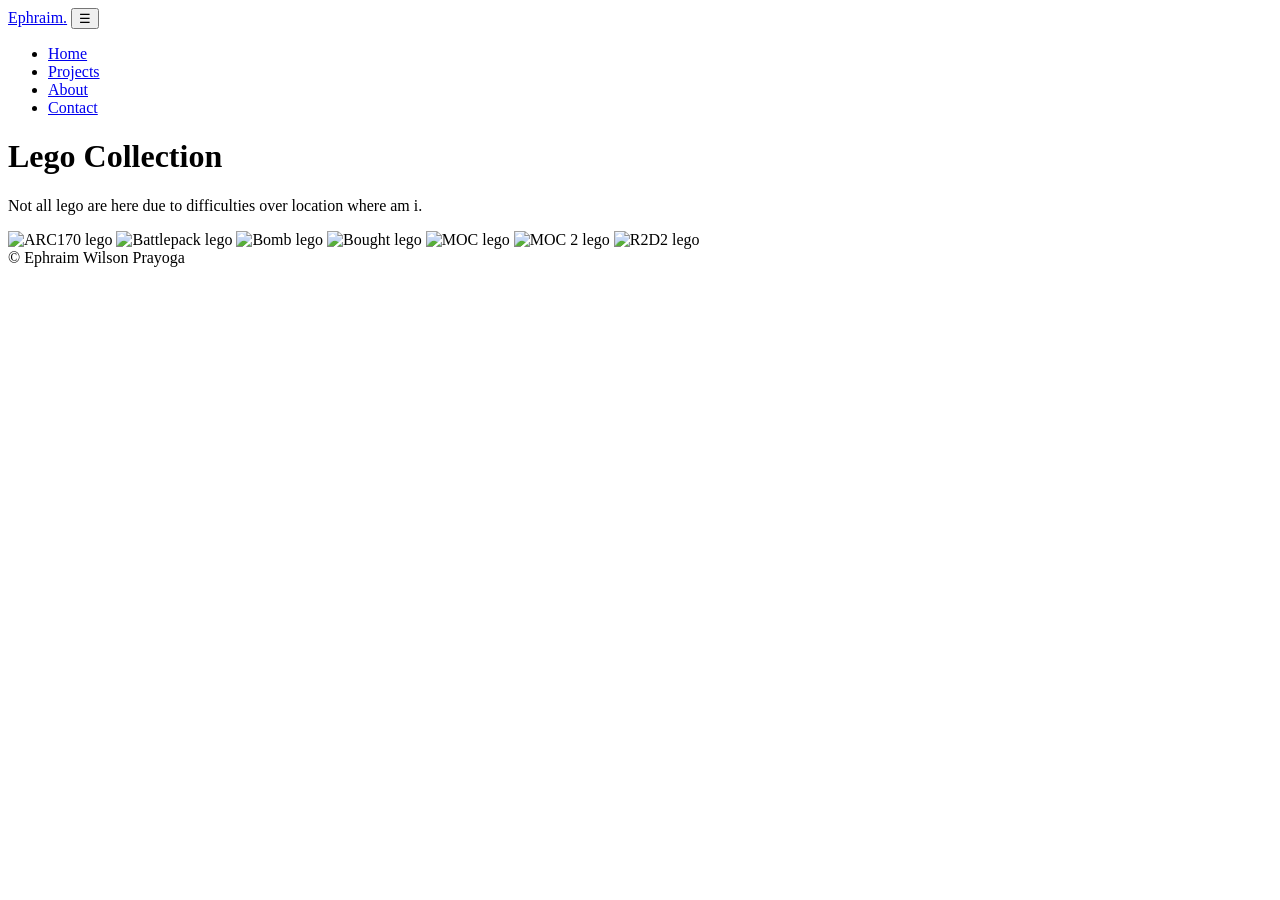
==== lego.html @ db517146 "Add files via upload" ====
<!DOCTYPE html>
<html lang="en">
<head>
    <meta charset="UTF-8">
    <meta name="viewport" content="width=device-width, initial-scale=1.0">
    <title>Lego Collection</title>
    <link rel="icon" type="image/x-icon" href="../Asset/favicon_io_zip/favicon.ico">
    <link rel="icon" type="image/svg+xml" href="../Asset/favicon_io_zip/favicon.svg">
    <link rel="apple-touch-icon" href="../Asset/favicon_io_zip/apple-touch-icon.png">
    <link rel="icon" type="image/png" sizes="32x32" href="../Asset/favicon_io_zip/favicon-32x32.png">
    <link rel="icon" type="image/png" sizes="16x16" href="../Asset/favicon_io_zip/favicon-16x16.png">
    <link rel="stylesheet" href="../Asset/css/script.css">
</head>
<body>
    <header class="site-header">
        <div class="container header-inner">
            <a class="brand" href="Index.html">Ephraim<span class="accent">.</span></a>
            <button id="menuToggle" class="menu-toggle" aria-label="Toggle menu">☰</button>
            <nav class="nav" id="nav">
                <ul>
                    <li><a href="Index.html#home">Home</a></li>
                    <li><a href="Index.html#projects">Projects</a></li>
                    <li><a href="Index.html#about">About</a></li>
                    <li><a href="Index.html#contact">Contact</a></li>
                </ul>
            </nav>
        </div>
    </header>

    <main class="container">
        <h1>Lego Collection</h1>
        <p>Not all lego are here due to difficulties over location where am i.</p>
        <div class="thumbs lego-grid">
            <img src="../Asset/image/ARC170%20lego.jpeg" alt="ARC170 lego">
            <img src="../Asset/image/battlepack%20lego.jpeg" alt="Battlepack lego">
            <img src="../Asset/image/Bomb%20Lego.jpeg" alt="Bomb lego">
            <img src="../Asset/image/bought%20lego.jpeg" alt="Bought lego">
            <img src="../Asset/image/MOC%20lego.jpeg" alt="MOC lego">
            <img src="../Asset/image/moc2%20lego.jpeg" alt="MOC 2 lego">
            <img src="../Asset/image/R2D2%20lwgo.jpeg" alt="R2D2 lego">
        </div>
    </main>

    <footer class="site-footer">
        <div class="container footer-inner">
            <div>© <span id="year"></span> Ephraim Wilson Prayoga</div>
        </div>
    </footer>

    <script src="../Asset/js/script.js"></script>
</body>
</html>
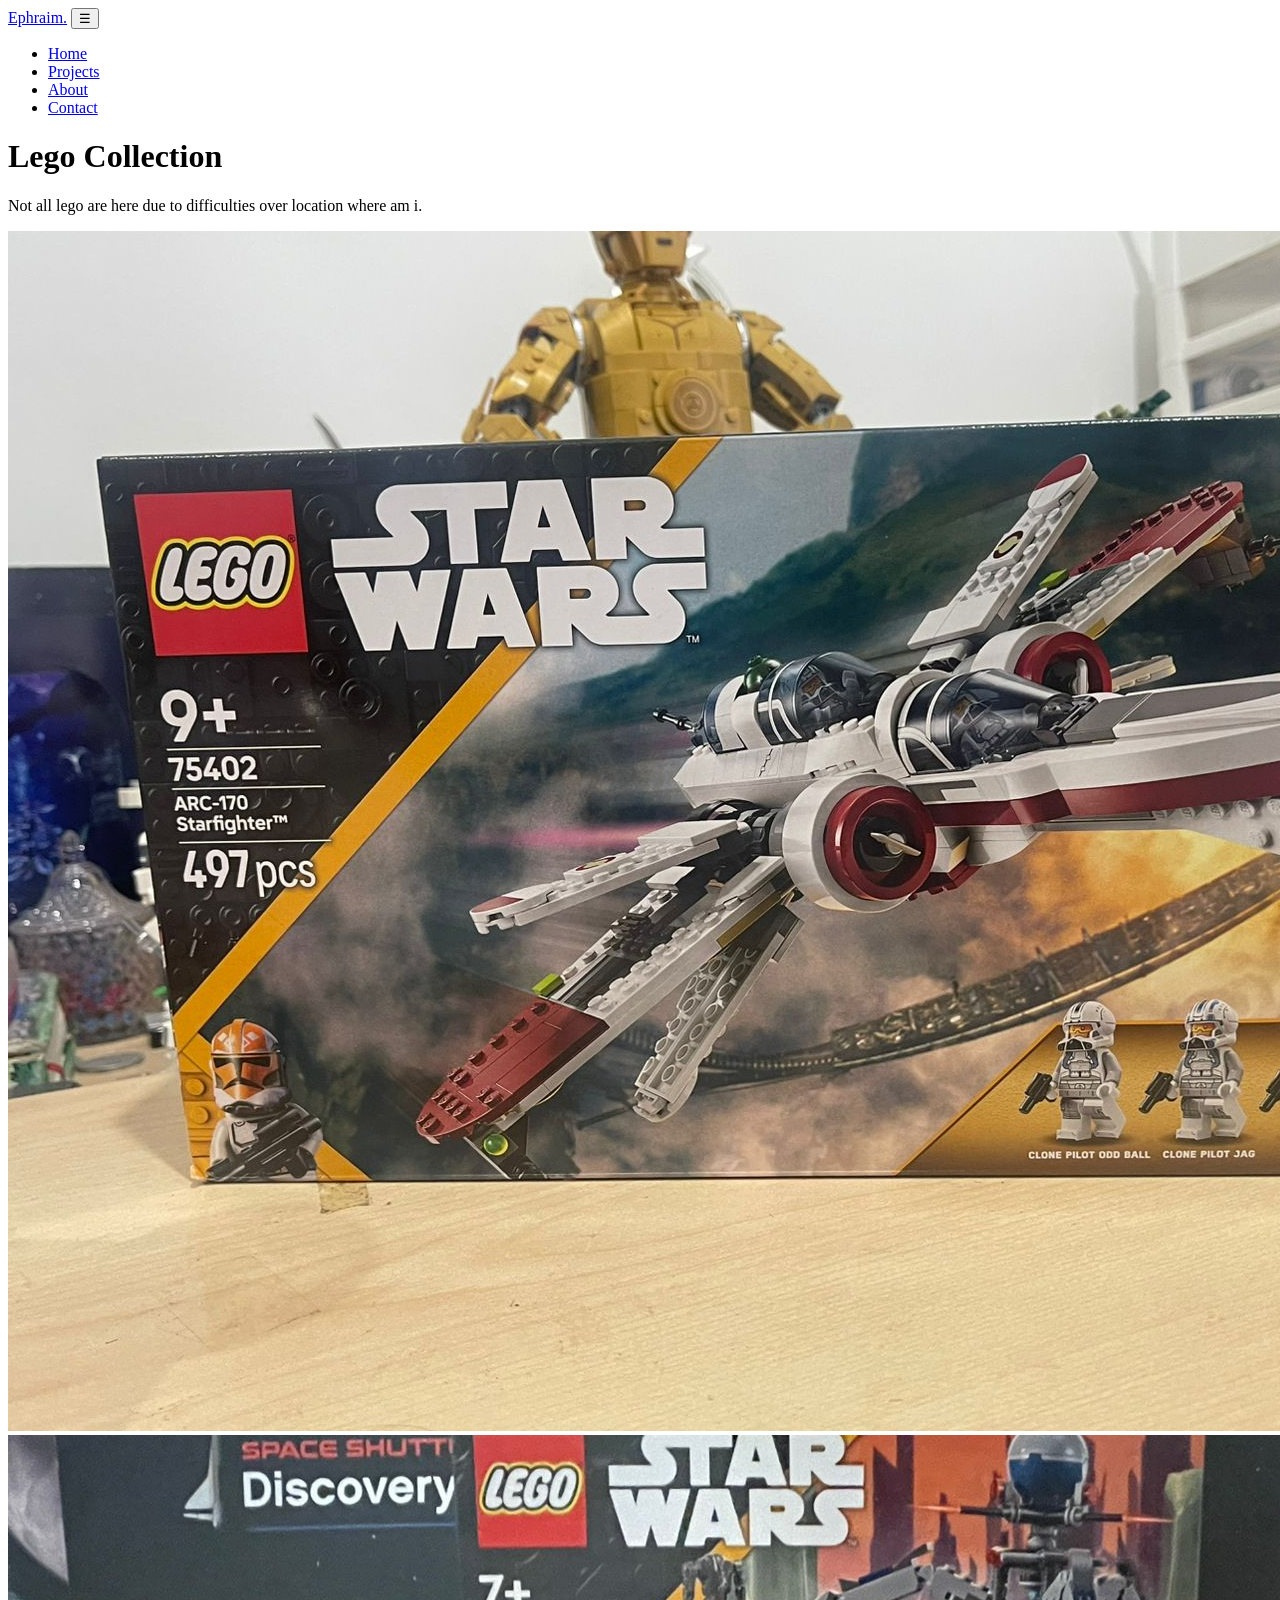
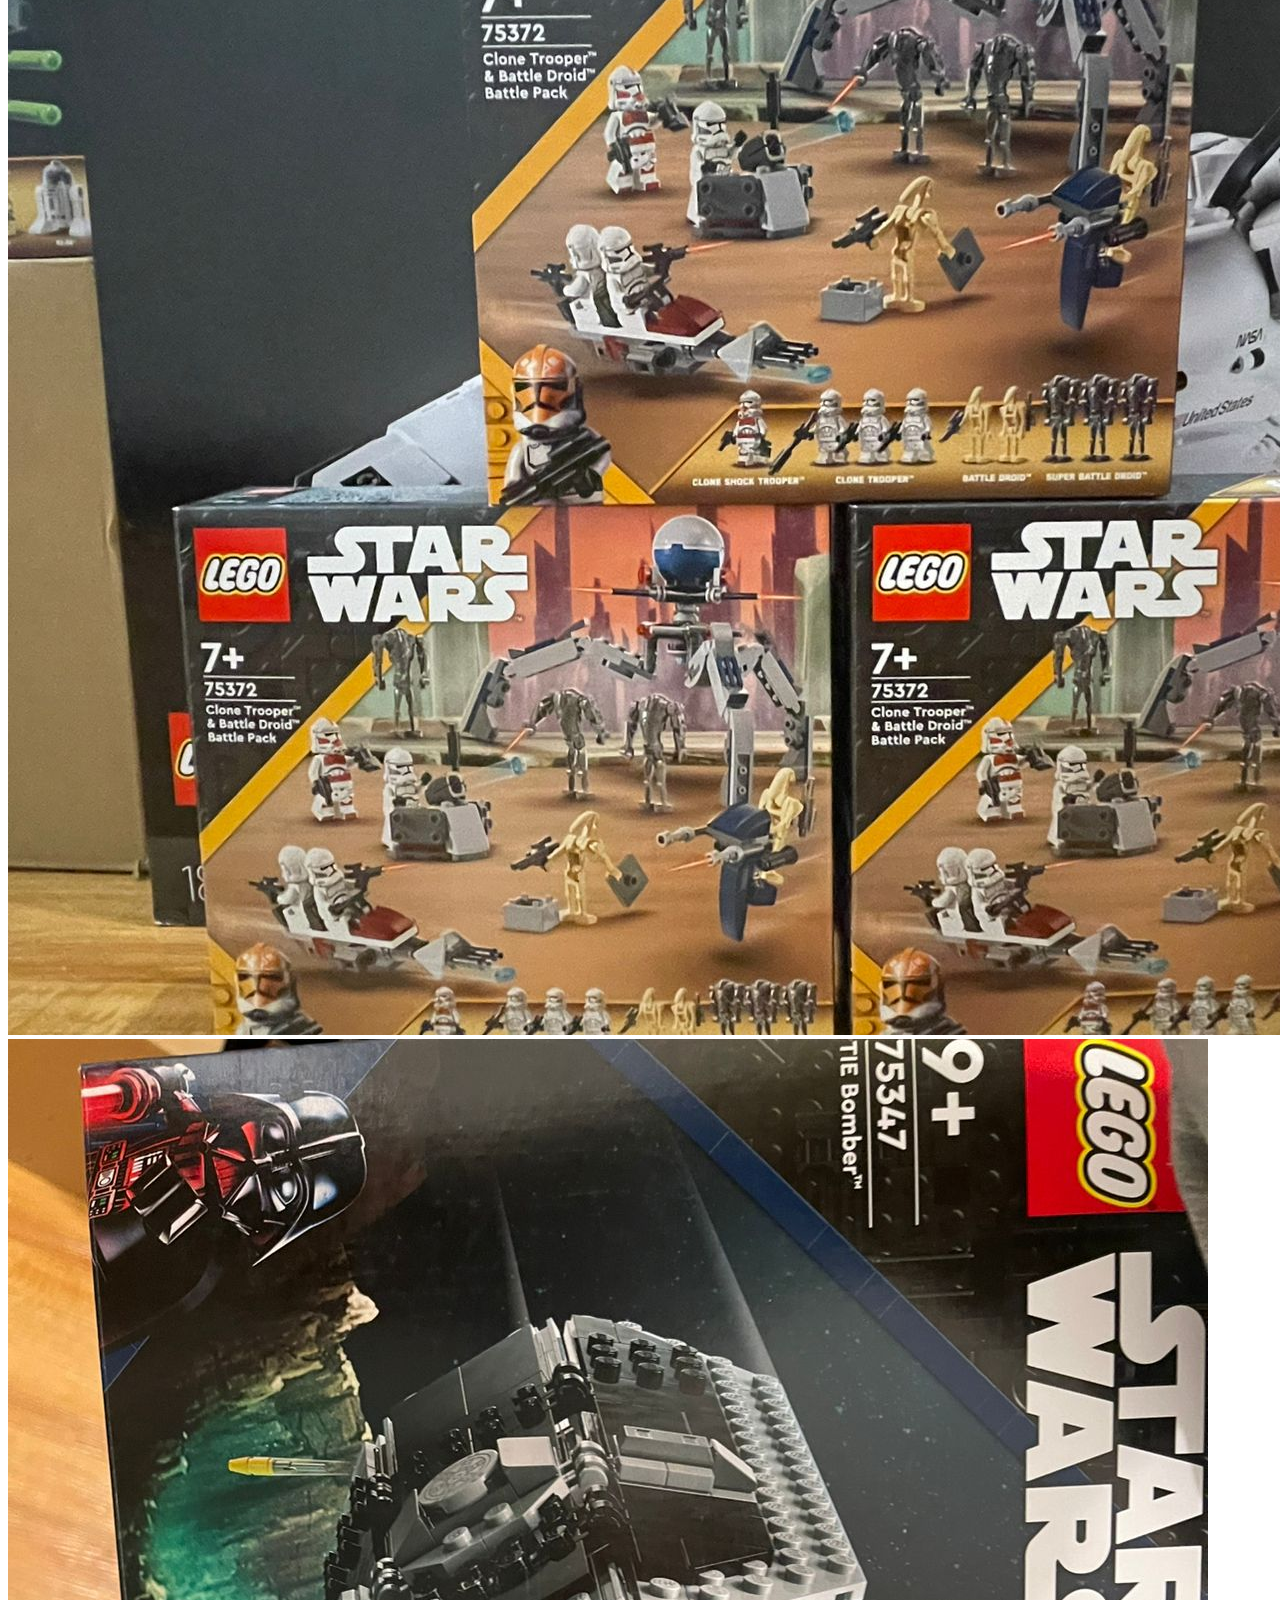
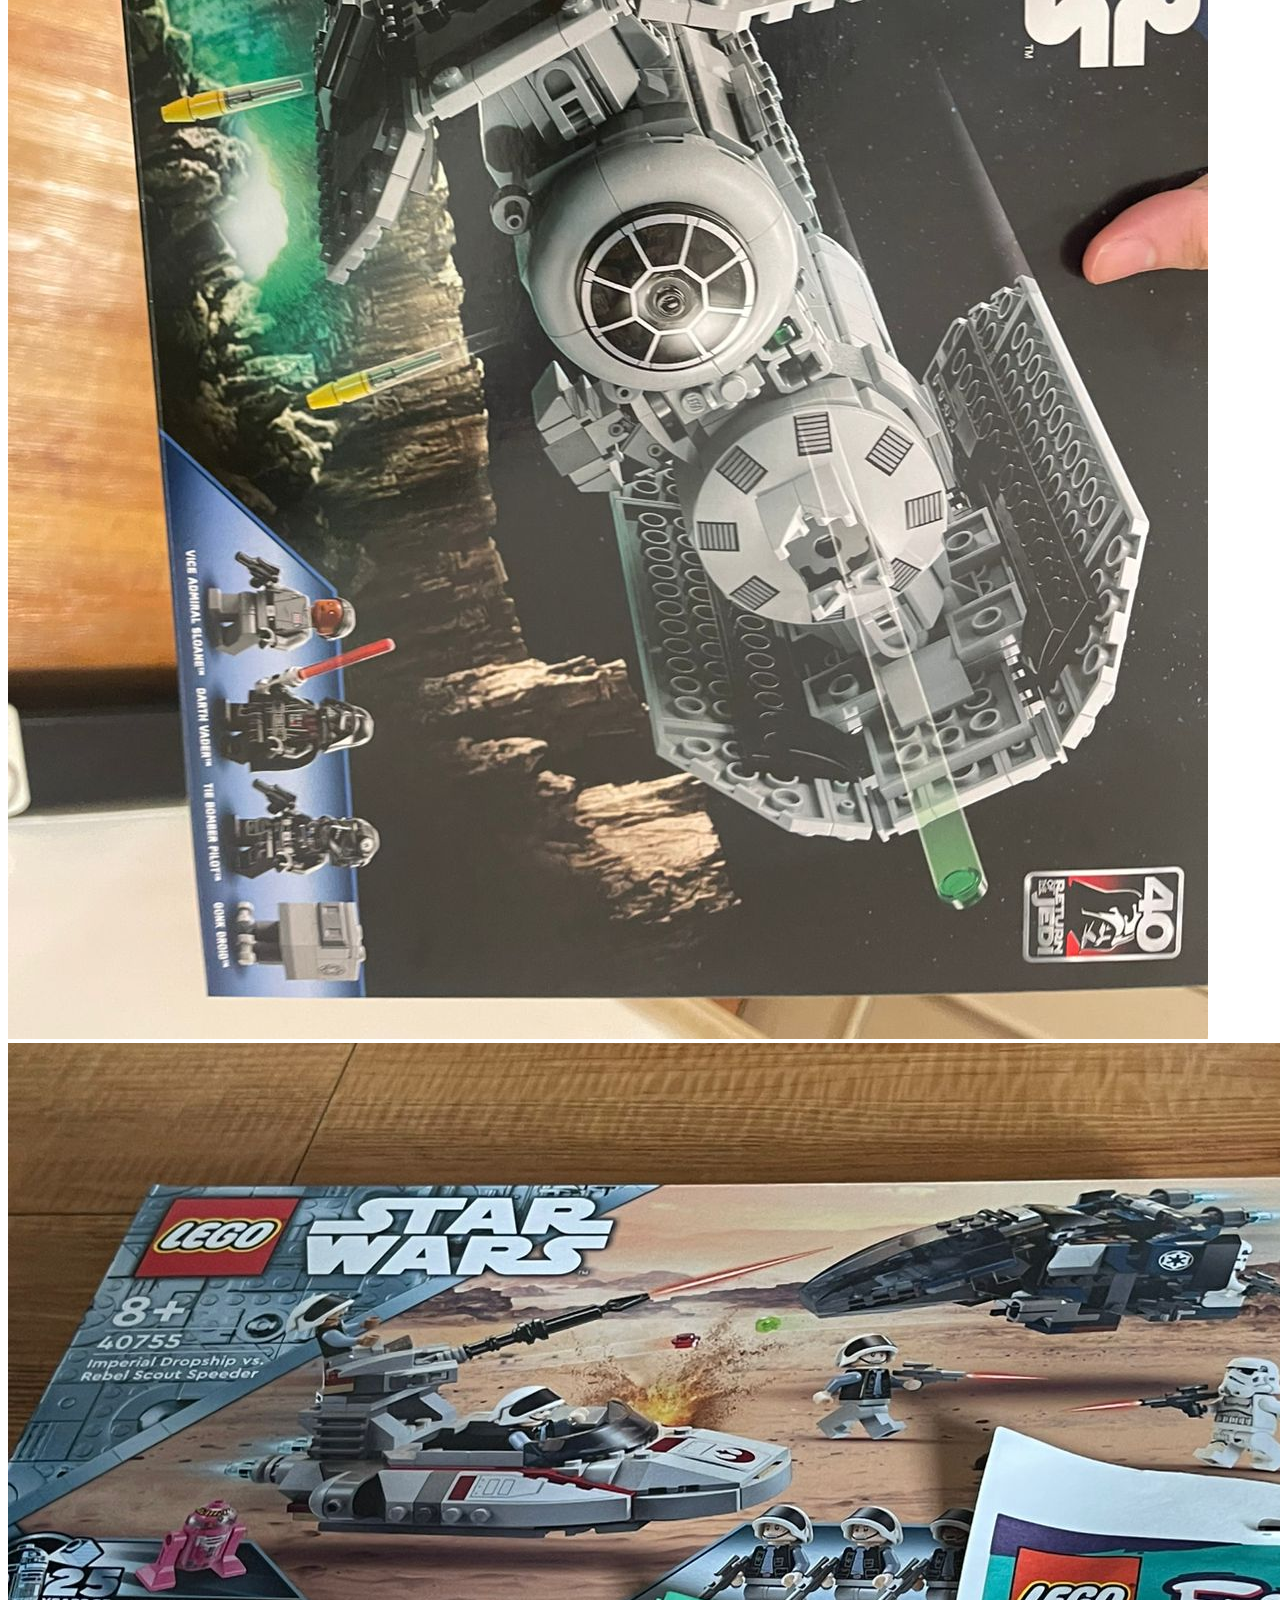
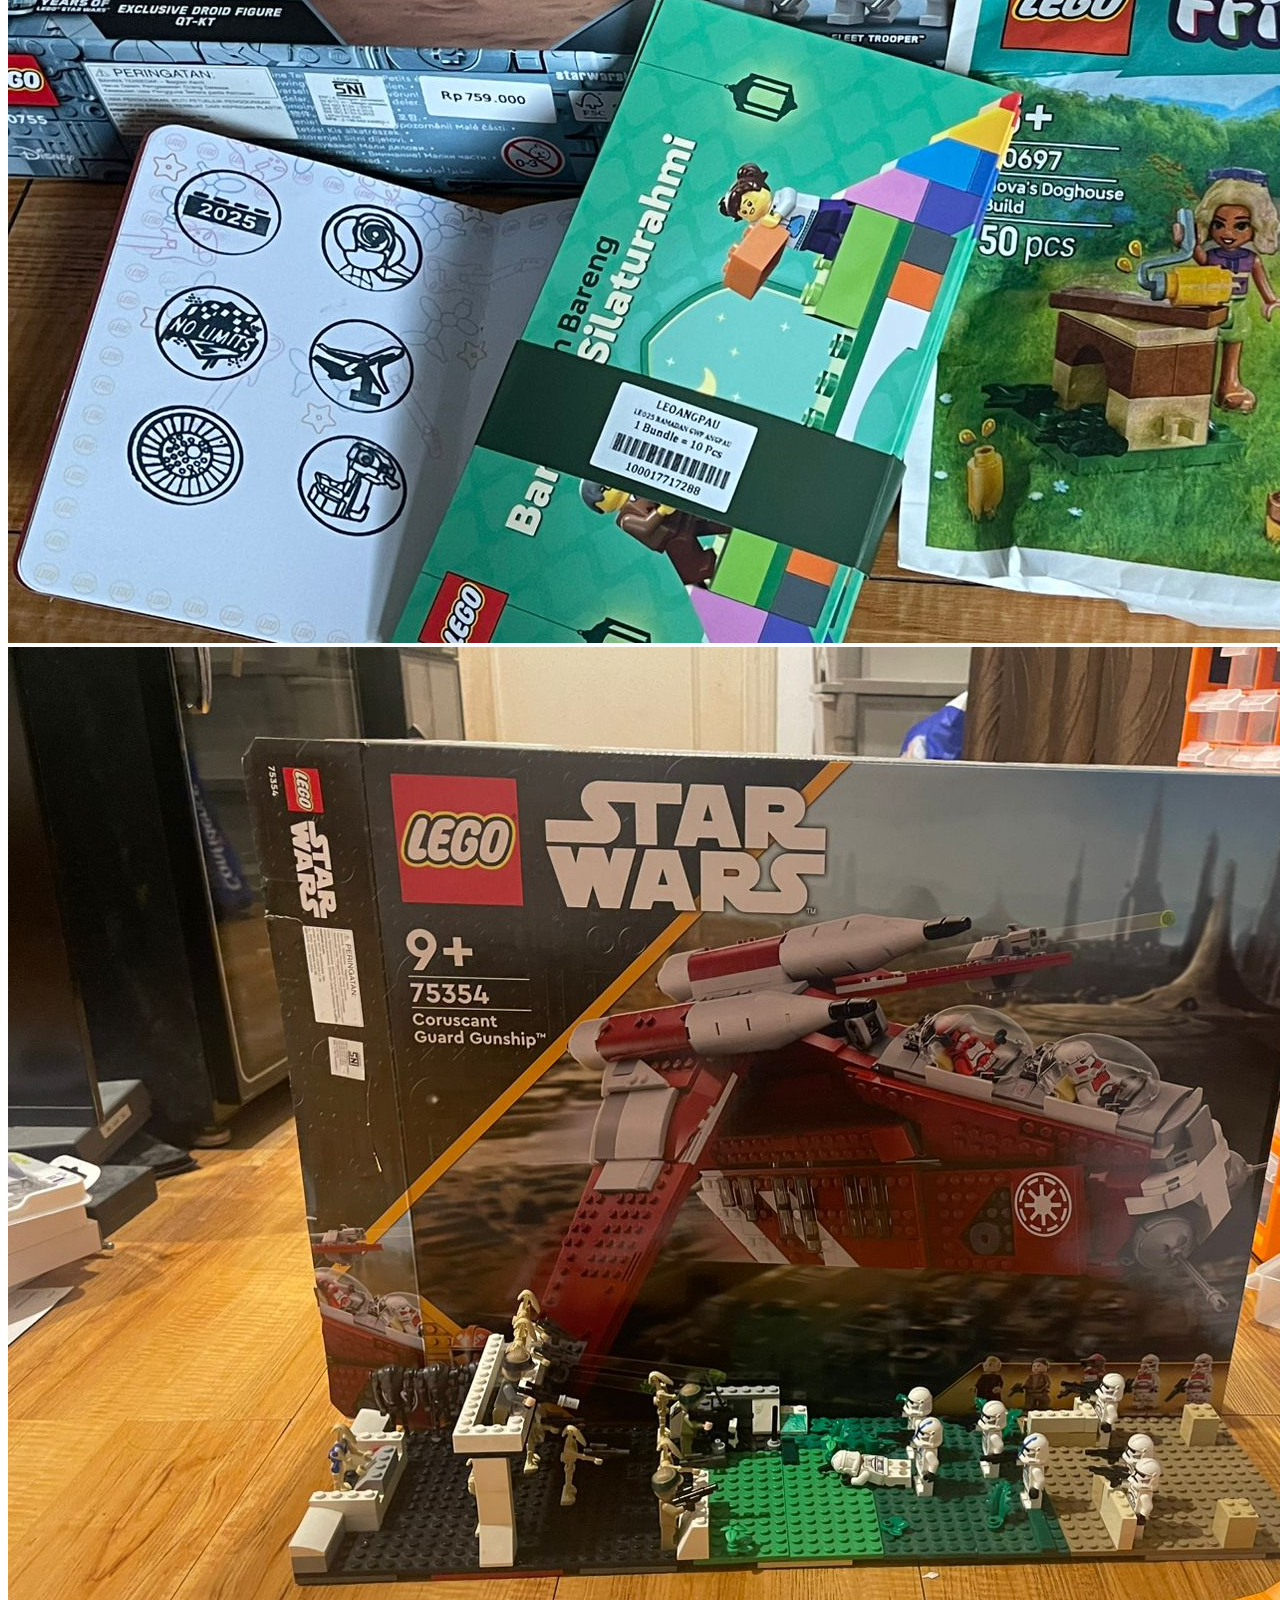
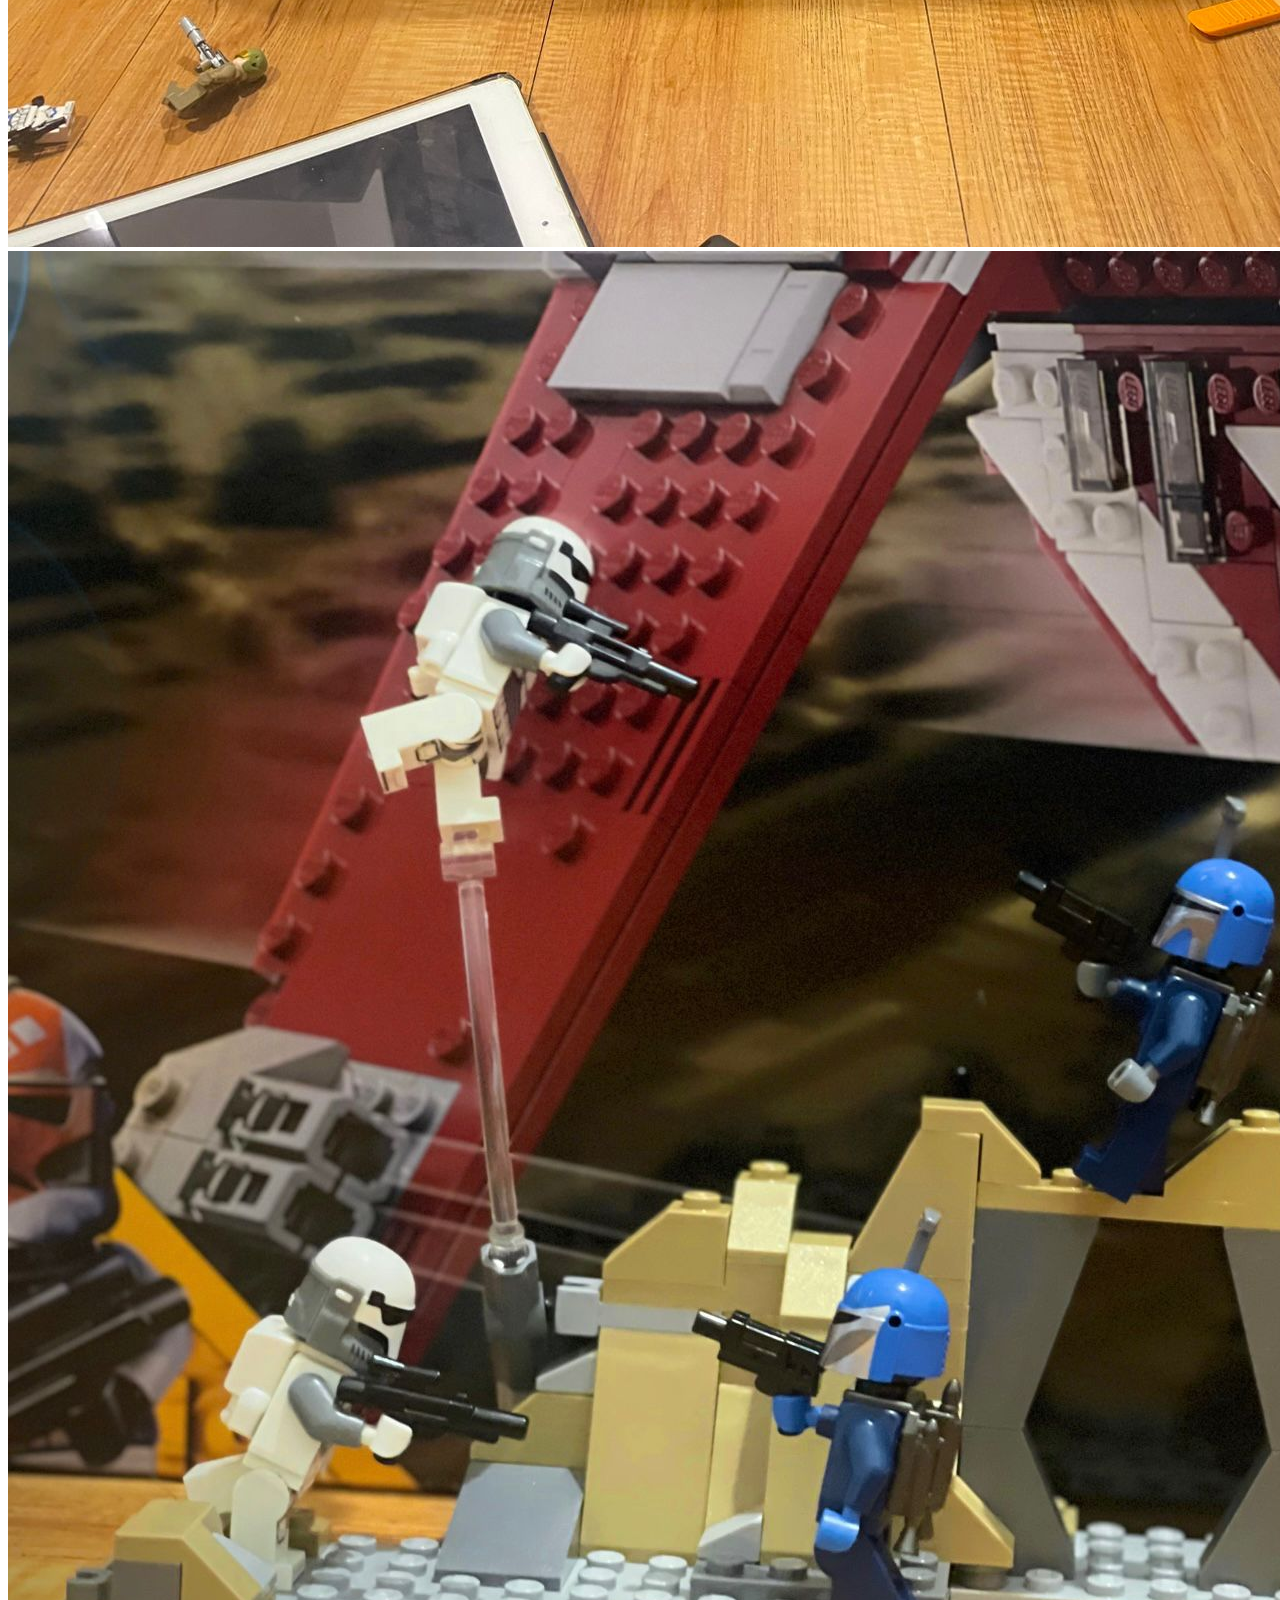
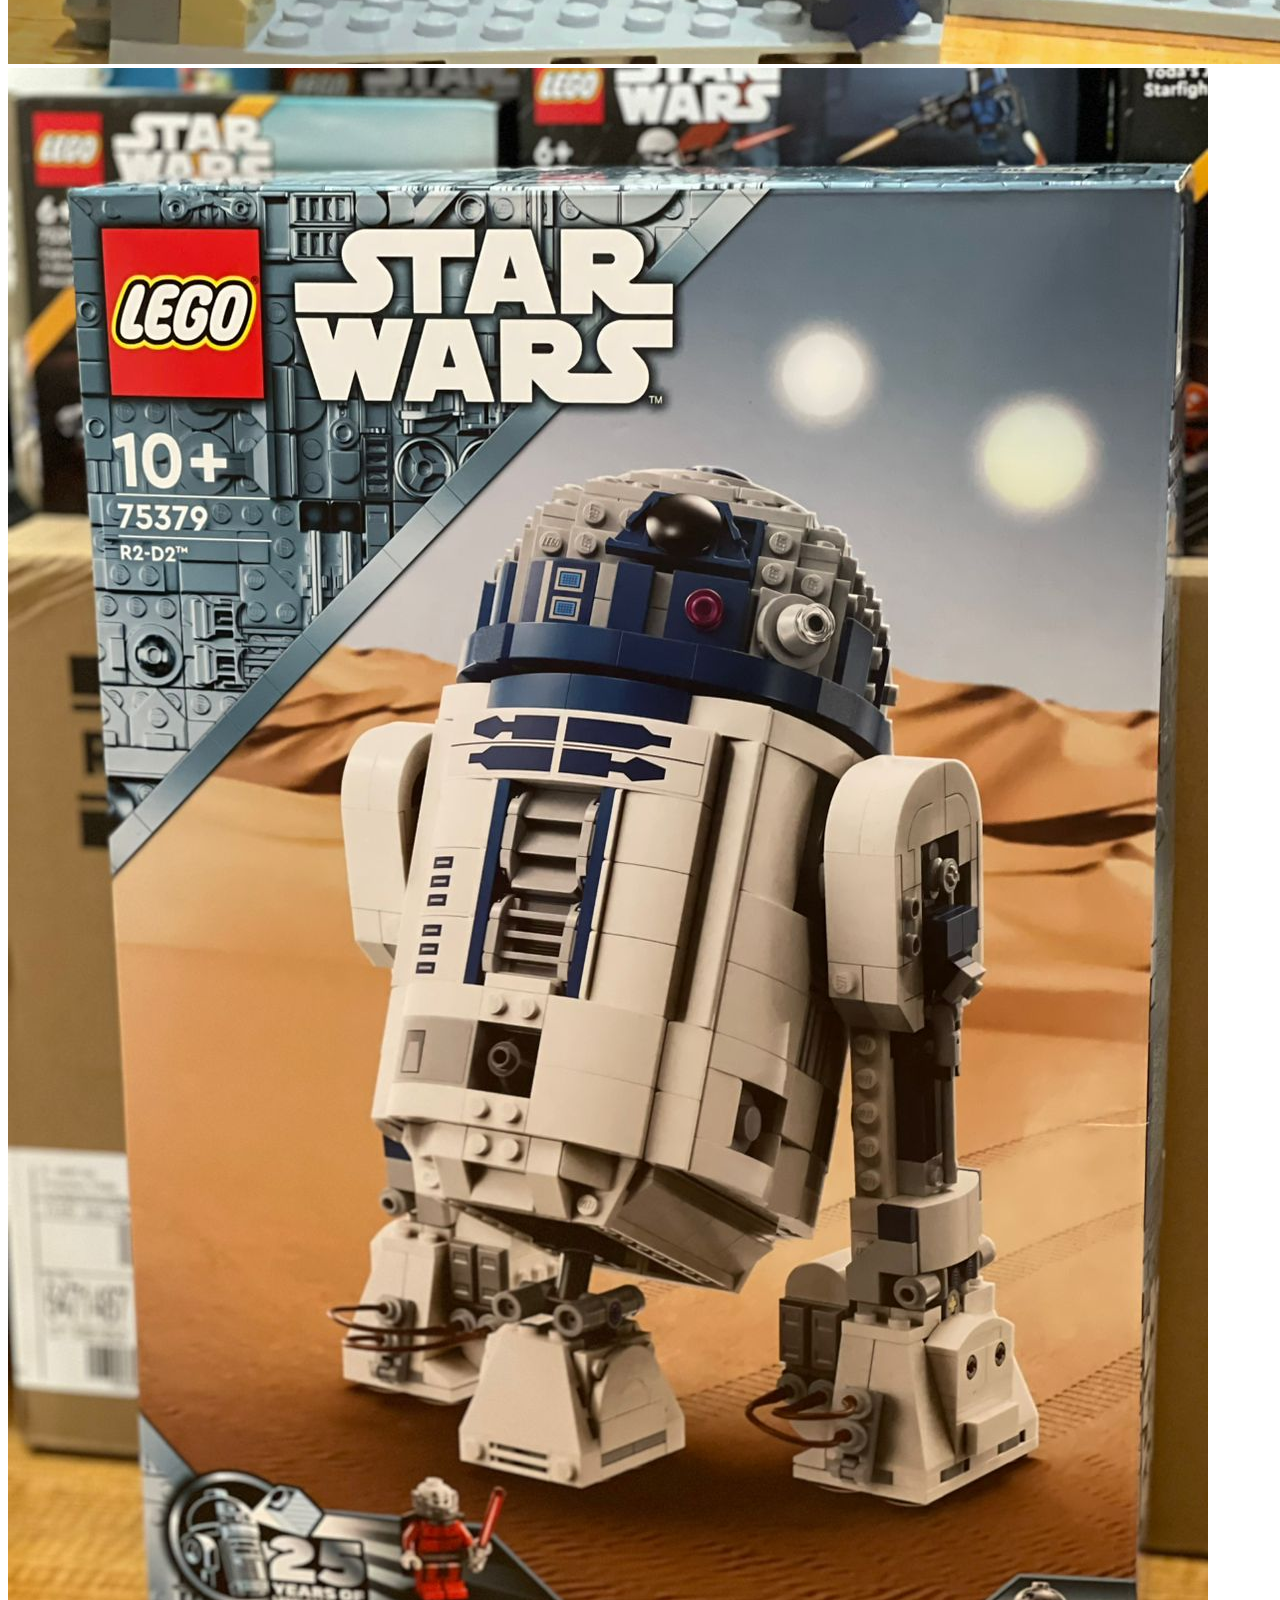
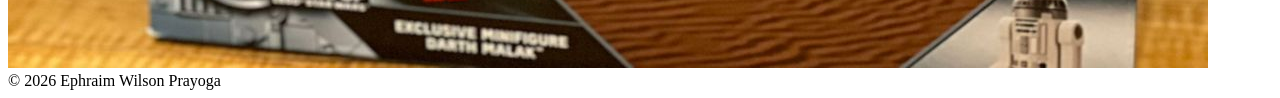
==== commit 3ec5e11f: "lego.html" ====
--- a/lego.html
+++ b/lego.html
@@ -4,12 +4,12 @@
     <meta charset="UTF-8">
     <meta name="viewport" content="width=device-width, initial-scale=1.0">
     <title>Lego Collection</title>
-    <link rel="icon" type="image/x-icon" href="../Asset/favicon_io_zip/favicon.ico">
-    <link rel="icon" type="image/svg+xml" href="../Asset/favicon_io_zip/favicon.svg">
+    <link rel="icon" type="image/x-icon" href="../asset/favicon_io_zip/favicon.ico">
+    <link rel="icon" type="image/svg+xml" href="../asset/favicon_io_zip/favicon.svg">
     <link rel="apple-touch-icon" href="../Asset/favicon_io_zip/apple-touch-icon.png">
-    <link rel="icon" type="image/png" sizes="32x32" href="../Asset/favicon_io_zip/favicon-32x32.png">
-    <link rel="icon" type="image/png" sizes="16x16" href="../Asset/favicon_io_zip/favicon-16x16.png">
-    <link rel="stylesheet" href="../Asset/css/script.css">
+    <link rel="icon" type="image/png" sizes="32x32" href="../asset/favicon_io_zip/favicon-32x32.png">
+    <link rel="icon" type="image/png" sizes="16x16" href="../asset/favicon_io_zip/favicon-16x16.png">
+    <link rel="stylesheet" href="../asset/css/script.css">
 </head>
 <body>
     <header class="site-header">
@@ -50,3 +50,4 @@
     <script src="../Asset/js/script.js"></script>
 </body>
 </html>
+
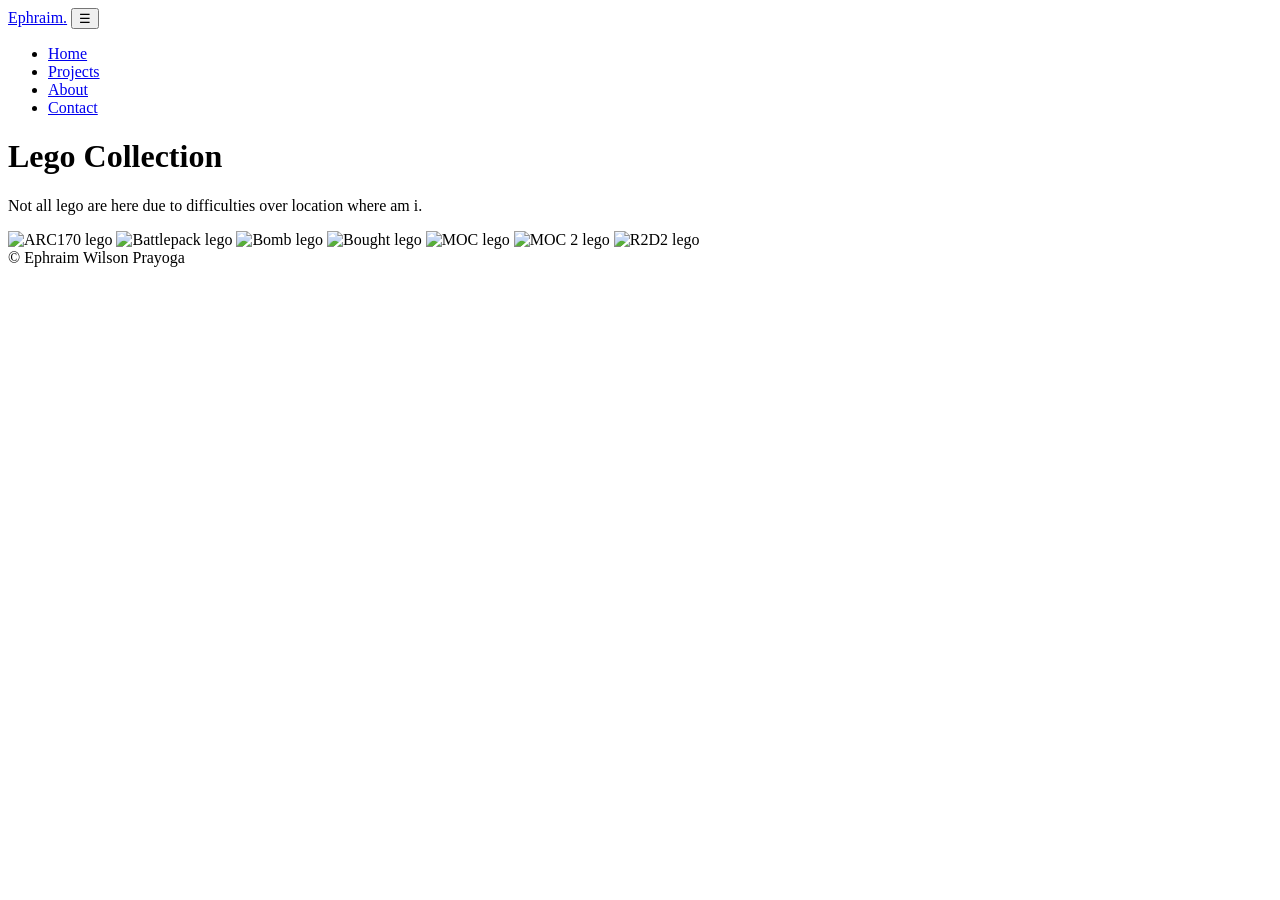
==== commit bb15c998: "lego.html" ====
--- a/lego.html
+++ b/lego.html
@@ -4,11 +4,11 @@
     <meta charset="UTF-8">
     <meta name="viewport" content="width=device-width, initial-scale=1.0">
     <title>Lego Collection</title>
-    <link rel="icon" type="image/x-icon" href="../asset/favicon_io_zip/favicon.ico">
-    <link rel="icon" type="image/svg+xml" href="../asset/favicon_io_zip/favicon.svg">
-    <link rel="apple-touch-icon" href="../Asset/favicon_io_zip/apple-touch-icon.png">
-    <link rel="icon" type="image/png" sizes="32x32" href="../asset/favicon_io_zip/favicon-32x32.png">
-    <link rel="icon" type="image/png" sizes="16x16" href="../asset/favicon_io_zip/favicon-16x16.png">
+    <link rel="icon" type="image/x-icon" href="asset/favicon_io_zip/favicon.ico">
+    <link rel="icon" type="image/svg+xml" href="asset/favicon_io_zip/favicon.svg">
+    <link rel="apple-touch-icon" href="asset/favicon_io_zip/apple-touch-icon.png">
+    <link rel="icon" type="image/png" sizes="32x32" href="asset/favicon_io_zip/favicon-32x32.png">
+    <link rel="icon" type="image/png" sizes="16x16" href="asset/favicon_io_zip/favicon-16x16.png">
     <link rel="stylesheet" href="../asset/css/script.css">
 </head>
 <body>
@@ -31,13 +31,13 @@
         <h1>Lego Collection</h1>
         <p>Not all lego are here due to difficulties over location where am i.</p>
         <div class="thumbs lego-grid">
-            <img src="../Asset/image/ARC170%20lego.jpeg" alt="ARC170 lego">
-            <img src="../Asset/image/battlepack%20lego.jpeg" alt="Battlepack lego">
-            <img src="../Asset/image/Bomb%20Lego.jpeg" alt="Bomb lego">
-            <img src="../Asset/image/bought%20lego.jpeg" alt="Bought lego">
-            <img src="../Asset/image/MOC%20lego.jpeg" alt="MOC lego">
-            <img src="../Asset/image/moc2%20lego.jpeg" alt="MOC 2 lego">
-            <img src="../Asset/image/R2D2%20lwgo.jpeg" alt="R2D2 lego">
+            <img src="asset/image/ARC170%20lego.jpeg" alt="ARC170 lego">
+            <img src="asset/image/battlepack%20lego.jpeg" alt="Battlepack lego">
+            <img src="asset/image/Bomb%20Lego.jpeg" alt="Bomb lego">
+            <img src="asset/image/bought%20lego.jpeg" alt="Bought lego">
+            <img src="asset/image/MOC%20lego.jpeg" alt="MOC lego">
+            <img src="asset/image/moc2%20lego.jpeg" alt="MOC 2 lego">
+            <img src="asset/image/R2D2%20lwgo.jpeg" alt="R2D2 lego">
         </div>
     </main>
 
@@ -47,7 +47,8 @@
         </div>
     </footer>
 
-    <script src="../Asset/js/script.js"></script>
+    <script src="asset/js/script.js"></script>
 </body>
 </html>
 
+
